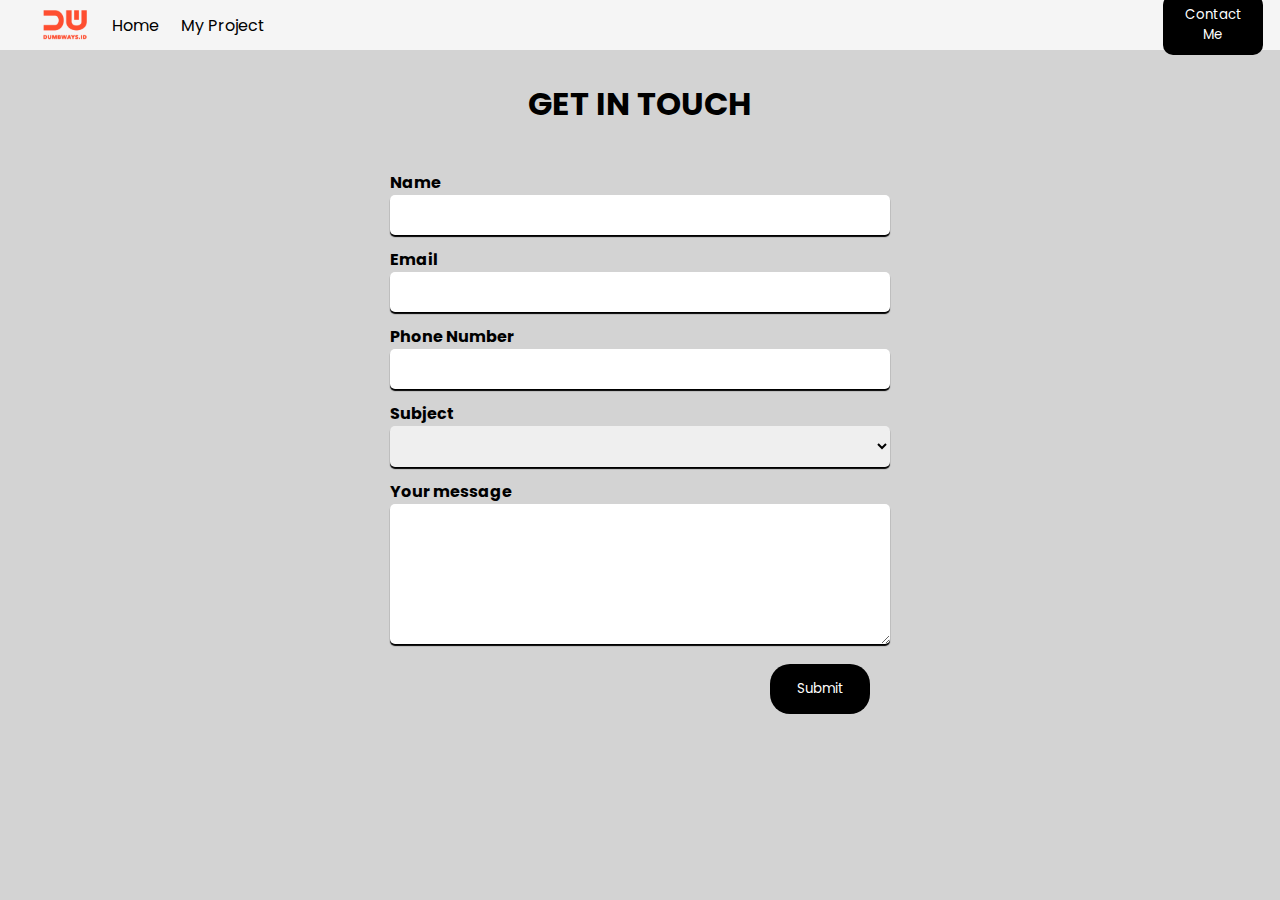
==== contact.html @ d505e1cf "Uploading Day 2" ====
<html>
    <head>
        <title>
            Contact Me
        </title>
        <link rel="icon" type="image/x-icon" href="image/mylogo.png">
                <link rel="stylesheet" href="css/style.css" />
    </head>
    <body>
        <nav>
            <ul>
                <li>
                <img src="image/logo.png">
                </li>
                <li>
                    <a href="index.html">Home</a>
                </li>
                <li>
                    <a href="https://github.com/taufikikhs/b48-taufik-ikhsani">My Project</a>
                </li>
                </ul>
    
                    <div class="nav-right">
                        <button class="button-atas button-1"> Contact Me </button>
                    </div> 
                    
        </nav>
<h1 class="judul">GET IN TOUCH</h1>
        <div class="input-container">
            <form action="submit" class="form-container">
            <label >
                Name
            </label>
                <input>
            <label>
                Email
            </label>
                <input>
            <label>
                Phone Number
            </label>
                <input>
            <label>
                Subject
            <div>
                <select class="select">
                    <option></option>
                    <option>#</option>
                    <option>#</option>
                    <option>#</option>
                </select>
            </div>
            </label>
                <label >
                Your message
            </label>
            <textarea class="text-area"></textarea>
</div>
</form>
<div class="submit"><button type="submit" class="button-bawah button-2" >Submit</button></div>




        
    </body>
</html>
---- css/style.css ----
@import url('https://fonts.googleapis.com/css2?family=Poppins&display=swap');
* {

    margin:0 ;
    font-family: 'Poppins', sans-serif;
}
body {
    background-color: lightgray;
}
nav{
    display: flex;
    background-color: whitesmoke;
    height: 50px;
}

nav ul {
    display: flex;
    flex-direction: row;
    align-items: center;
    height: 100%;
    gap: 22px;
}

nav ul li {
    list-style-type: none;
    

}
nav ul img {
    width: 50px;
    height: 30px;
    margin-top: 7px;
    object-fit: contain;
}

nav ul li a {
    text-decoration: none;
    color: black;
}

a:hover{
    text-decoration: aqua;
    font-size: large;
  }
a:active{
    font-weight: 800;
}
.nav-right{

    display: flex;
    flex-direction: row;
    align-items: center;
    justify-content: flex-end;
    width: 78%;
    
}

.button-atas {
    background-color: black;
    color: white;
    width: 100px;
    padding: 10px;
    border-radius: 10px;
    border-style: none;
    cursor: pointer;
    
}

.button-1:hover{
    background-color: grey;
  color: black;
  font-weight: bold;

}


.judul {
    display: flex;
    flex-direction: row;
    justify-content: center;
    margin: 30px;
}

.input-container{
    display: flex;
    flex-direction: row;
    justify-content: center;
}

.form-container {
    display: flex;
    flex-direction: column;
    justify-content: left;
}

.form-container label {
    font-size: medium;
    font-weight: bold;
    margin-top: 12px;
}

input {
   padding: 10px;
   border-radius: 5px;
   border-style: none;
   box-shadow: 0px 2px 1px;
}

.select {
    padding: 10px;
    width: 500px;
    border-radius: 5px;
    border-style: none;
    box-shadow: 0px 2px 1px;
 }

.text-area{
    text-align: left;
    padding: 50px;
    border-radius: 5px;
    border-style: none;
    box-shadow: 0px 2px 1px;
}

.submit {
    display: flex;
    flex-direction: row;
    align-items: center;
    justify-content: flex-end;
    width: 68%;
    margin-top: 20px;
}

.button-bawah {
    background-color: black;
    color: white;
    width: 100px;
    padding: 15px;
    border-radius: 20px;
    border-style: none;
    cursor: pointer;
     -webkit-transition-duration: 0.5s;
     -moz-transition-duration: 0.5s;
      -o-transition-duration: 0.5s;
}

.button-2:hover{
    background-color: grey;
  color: black;
  font-weight: bold;
  -webkit-transform:scale(1.2);
     -moz-transform:scale(1.2);
      -o-transform:scale(1.2); 
      opacity: 1;
       z-index: 2;

}
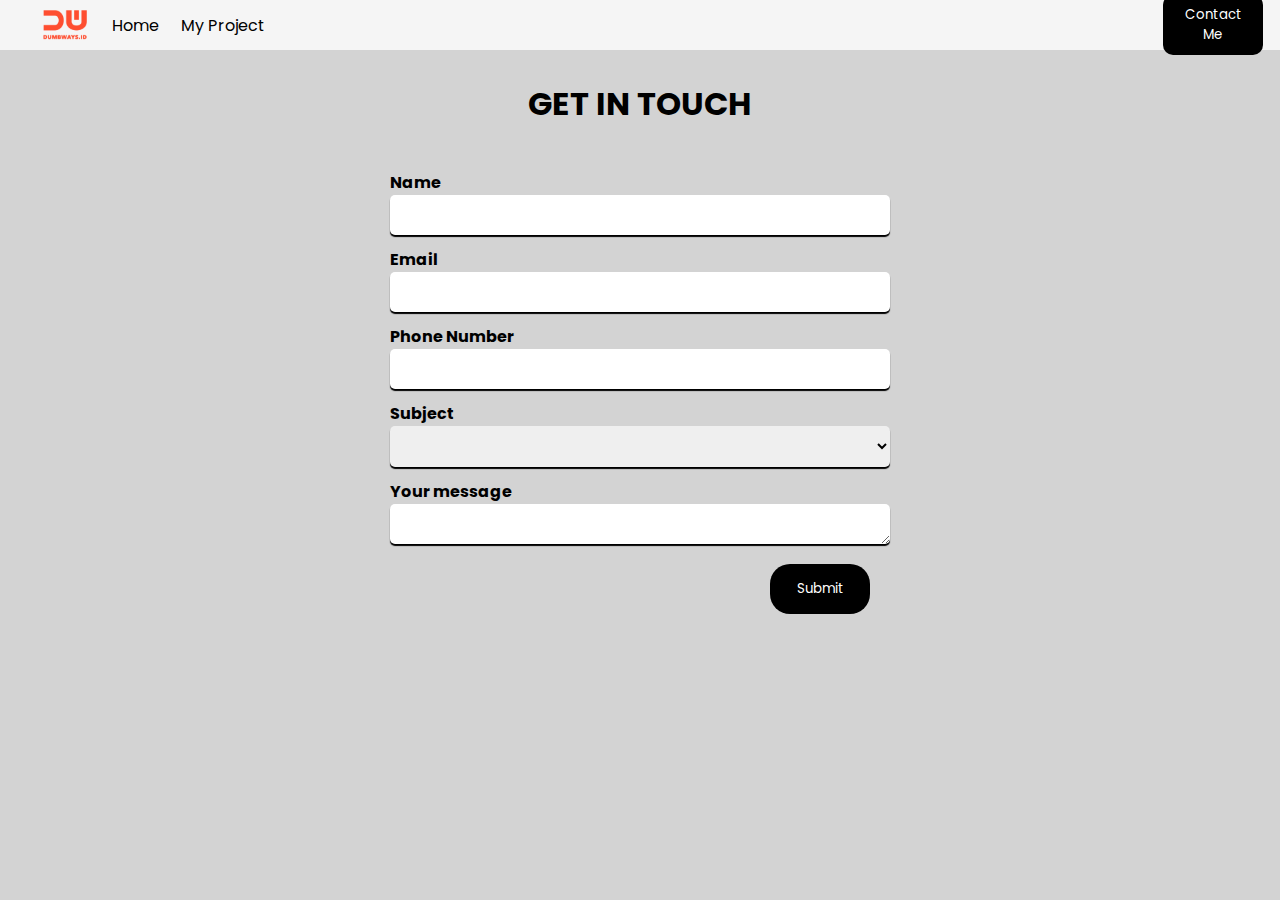
==== commit ea9c5b18: "Day 3 Done" ====
--- a/contact.html
+++ b/contact.html
@@ -10,13 +10,13 @@
         <nav>
             <ul>
                 <li>
-                <img src="image/logo.png">
+                    <a href="https://dumbways.id/"><img class="hover" src="image/logo.png" href ></a> 
                 </li>
                 <li>
                     <a href="index.html">Home</a>
                 </li>
                 <li>
-                    <a href="https://github.com/taufikikhs/b48-taufik-ikhsani">My Project</a>
+                    <a href="https://github.com/taufikikhs/b48s1-taufik/tree/master">My Project</a>
                 </li>
                 </ul>
     
@@ -31,37 +31,40 @@
             <label >
                 Name
             </label>
-                <input>
+                <input id="input-nama">
             <label>
                 Email
             </label>
-                <input>
+                <input id="input-email">
             <label>
                 Phone Number
             </label>
-                <input>
+                <input id="input-phone">
             <label>
                 Subject
             <div>
-                <select class="select">
-                    <option></option>
-                    <option>#</option>
-                    <option>#</option>
-                    <option>#</option>
+                <select class="select" id="input-subject">
+                    <option value=""></option>
+                    <option value="Frontend Developer">Frontend Developer</option>
+                    <option value="Backend Developer">Back End Developer</option>
+                    <option value="Fullstack Developer">Full Stack Developer</option>
                 </select>
             </div>
             </label>
                 <label >
                 Your message
             </label>
-            <textarea class="text-area"></textarea>
+            <textarea class="text-area" id="input-message"></textarea>
+</div>
+
+<div class="submit">
+    <button type="submit" class="button-bawah button-2" onclick="submitData(event)" >Submit</button>
 </div>
 </form>
-<div class="submit"><button type="submit" class="button-bawah button-2" >Submit</button></div>
 
 
 
-
+<script src="javascript/contact.js"></script>
         
     </body>
 </html>--- a/css/style.css
+++ b/css/style.css
@@ -116,8 +116,7 @@
  }
 
 .text-area{
-    text-align: left;
-    padding: 50px;
+    padding: 0px;
     border-radius: 5px;
     border-style: none;
     box-shadow: 0px 2px 1px;
@@ -155,4 +154,4 @@
       opacity: 1;
        z-index: 2;
 
-}+}
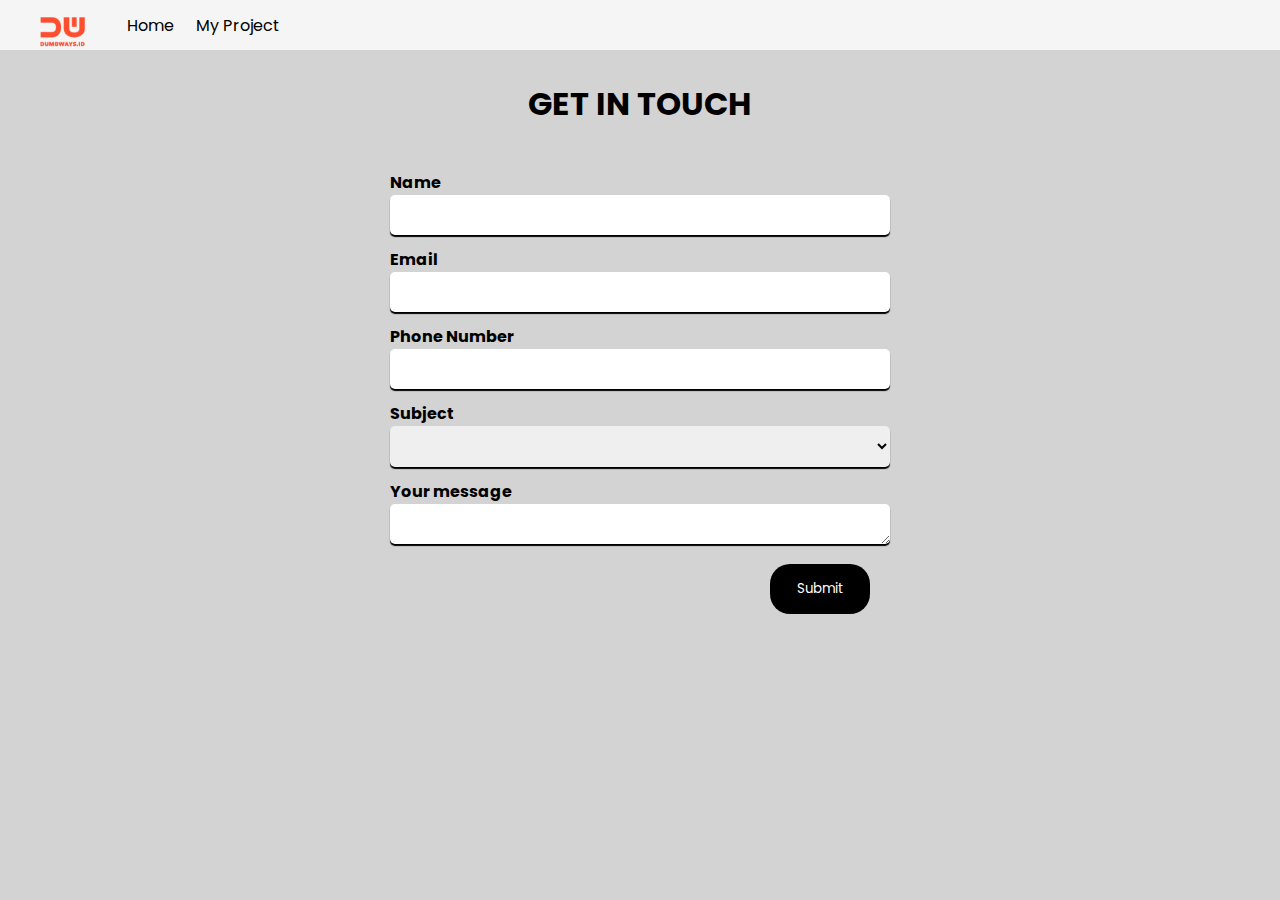
==== commit 935f3d69: "day 4" ====
--- a/contact.html
+++ b/contact.html
@@ -16,13 +16,11 @@
                     <a href="index.html">Home</a>
                 </li>
                 <li>
-                    <a href="https://github.com/taufikikhs/b48s1-taufik/tree/master">My Project</a>
+                    <a href="myproject.html">My Project</a>
                 </li>
+
                 </ul>
     
-                    <div class="nav-right">
-                        <button class="button-atas button-1"> Contact Me </button>
-                    </div> 
                     
         </nav>
 <h1 class="judul">GET IN TOUCH</h1>
--- a/css/style.css
+++ b/css/style.css
@@ -1,4 +1,5 @@
 
+/*----KESELURUHAN---- */
 @import url('https://fonts.googleapis.com/css2?family=Poppins&display=swap');
 * {
 
@@ -8,6 +9,7 @@
 body {
     background-color: lightgray;
 }
+/*----NAVBAR---- */
 nav{
     display: flex;
     background-color: whitesmoke;
@@ -28,10 +30,8 @@
 
 }
 nav ul img {
-    width: 50px;
+    width: 45px;
     height: 30px;
-    margin-top: 7px;
-    object-fit: contain;
 }
 
 nav ul li a {
@@ -52,7 +52,7 @@
     flex-direction: row;
     align-items: center;
     justify-content: flex-end;
-    width: 78%;
+    width: 76%;   
     
 }
 
@@ -65,6 +65,7 @@
     border-style: none;
     cursor: pointer;
     
+    
 }
 
 .button-1:hover{
@@ -73,7 +74,79 @@
   font-weight: bold;
 
 }
-
+/*----Card Index.HTML---- */
+.card {
+    display: flex;
+    flex-direction: row;
+    justify-content: center;
+    background-color: white;
+    padding: 150px; 
+    border: 2px ;
+    box-shadow: 0px 5px 5px;
+    border-radius: 5px; 
+    margin-top: 30px;
+    margin-right: 150px;
+    margin-left: 150px;
+}
+.content {
+ color: rgb(0, 5, 1); 
+ text-align: justify ; 
+ padding: 10px 20px 30px 25px;
+
+}
+
+.kontak {
+ background-color: black;
+ margin-top: 20px;
+ margin-right: 20px;
+ color: white;
+ width: 100px;
+ padding: 10px;
+ border-radius: 10px;
+ border-style: none;
+ cursor: pointer;
+}
+.kontakhov:hover{
+ background-color: grey;
+ color: black;
+ font-weight: bold;
+}
+.download {
+ text-decoration: none;
+ width: 20px;
+ gap: 50px;
+}
+
+
+.foto {
+     background-color: white;
+     width: 225px;
+     border: 20px ; 
+     box-shadow: 0px 5px 5px;
+     border-radius: 10px; 
+     margin: auto;
+}
+
+.fotoku { 
+ width: 225px; 
+}
+
+.hover {
+ margin-top: 20px;
+ margin-right: 20px;
+  -webkit-transition-duration: 0.5s;
+  -moz-transition-duration: 0.5s;
+   -o-transition-duration: 0.5s;
+  } 
+
+.hover:hover { -webkit-transform:scale(1.2);
+  -moz-transform:scale(1.2);
+   -o-transform:scale(1.2); 
+   opacity: 1;
+    z-index: 2;
+  }
+
+  /*----Contact.HTML Input---- */
 
 .judul {
     display: flex;
@@ -155,3 +228,4 @@
        z-index: 2;
 
 }
+
